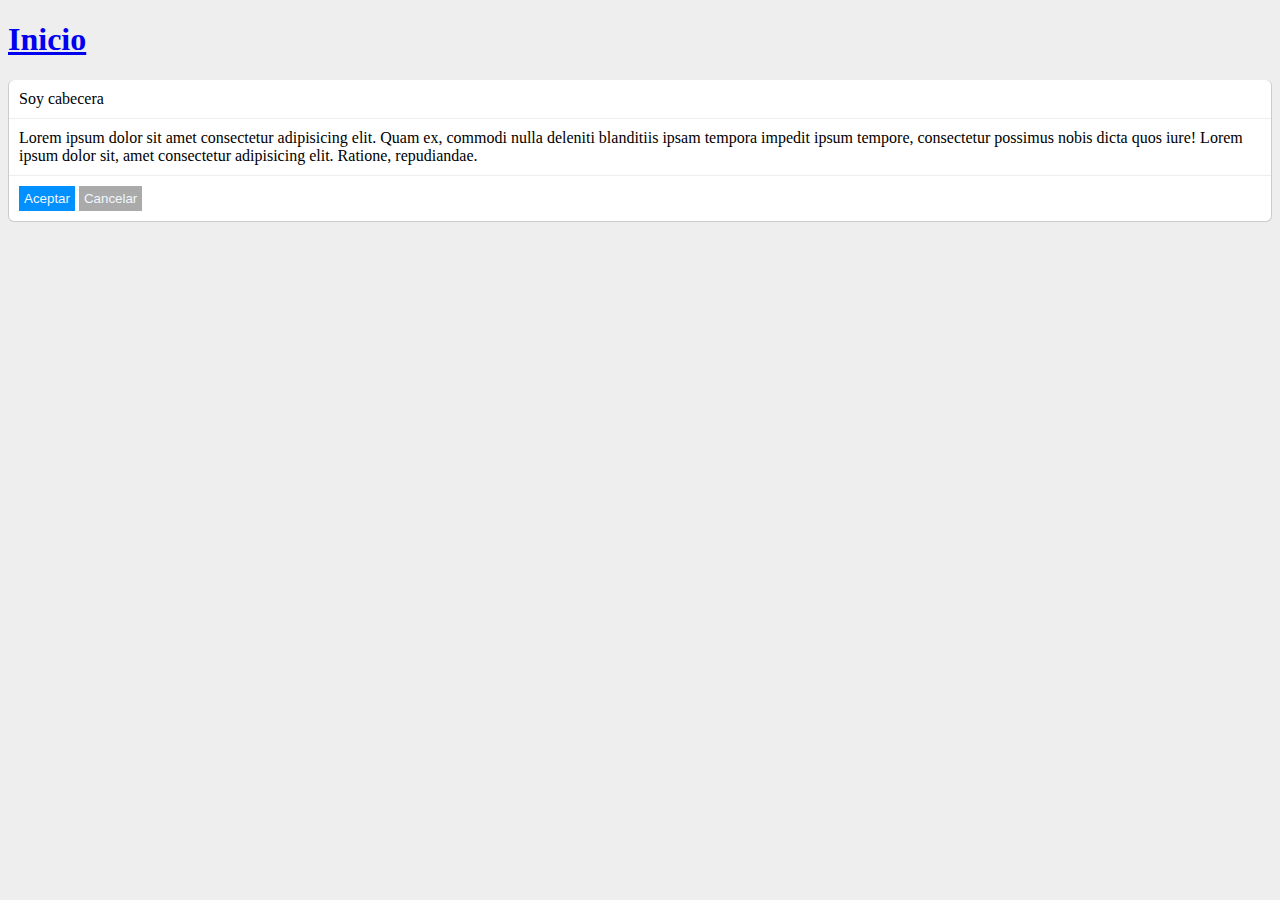
==== cardCss/index.html @ 8950149e "Create mini project with Css" ====
<!DOCTYPE html>
<html lang="en">
  <head>
    <meta charset="UTF-8" />
    <meta http-equiv="X-UA-Compatible" content="IE=edge" />
    <meta name="viewport" content="width=device-width, initial-scale=1.0" />
    <link rel="stylesheet" href="style.css" />
    <title>Card</title>
  </head>
  <body>
    <h1><a href="/index.html">Inicio</a></h1>
    <div class="caja">
      <div class="header">Soy cabecera</div>
      <div class="contenido">
        Lorem ipsum dolor sit amet consectetur adipisicing elit. Quam ex,
        commodi nulla deleniti blanditiis ipsam tempora impedit ipsum tempore,
        consectetur possimus nobis dicta quos iure! Lorem ipsum dolor sit, amet
        consectetur adipisicing elit. Ratione, repudiandae.
      </div>
      <div class="footer">
        <button class="primario">Aceptar</button>
        <button class="secundario">Cancelar</button>
      </div>
    </div>
  </body>
</html>
---- cardCss/style.css ----
body {
  background-color: #eee;
}

.caja {
  background-color: #fff;
  border: 1px solid #ccc;
  border-radius: 6px;
  border-top: solid 0px;
}

.header {
  padding: 10px;
  border-bottom: solid 1px #eee;
}

.contenido {
  padding: 10px;
}

.footer {
  padding: 10px;
  border-top: solid 1px #eee;
}

.primario {
  background-color: #0090ff;
  border: 0px;
  padding: 5px;
  color: aliceblue;
}

.secundario {
  background-color: #aaa;
  border: 0px;
  padding: 5px;
  color: aliceblue;
}
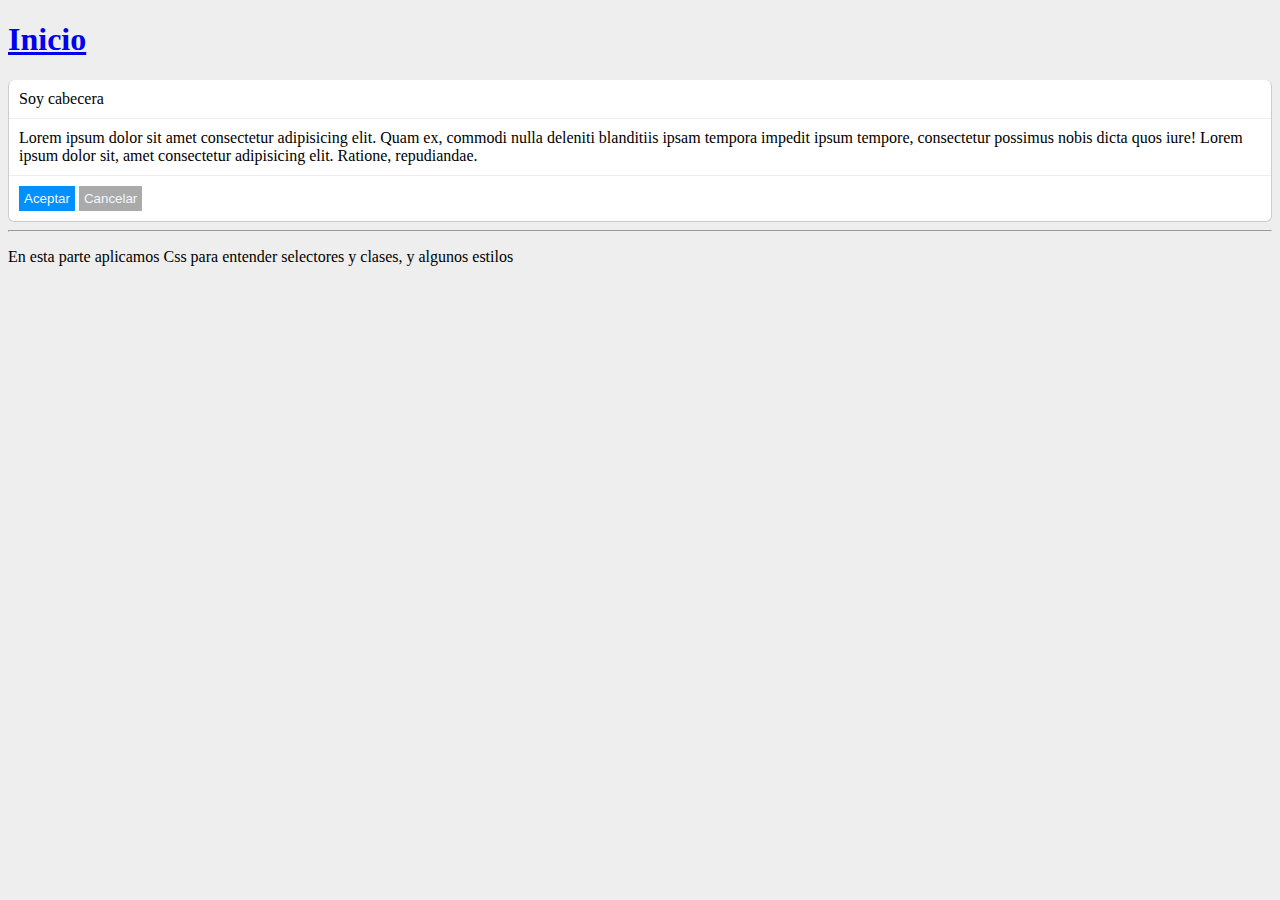
==== commit 00ca6758: "Change in folders, add commit" ====
--- a/cardCss/index.html
+++ b/cardCss/index.html
@@ -22,5 +22,11 @@
         <button class="secundario">Cancelar</button>
       </div>
     </div>
+
+    <hr />
+    <p>
+      En esta parte aplicamos Css para entender selectores y clases, y algunos
+      estilos
+    </p>
   </body>
 </html>
